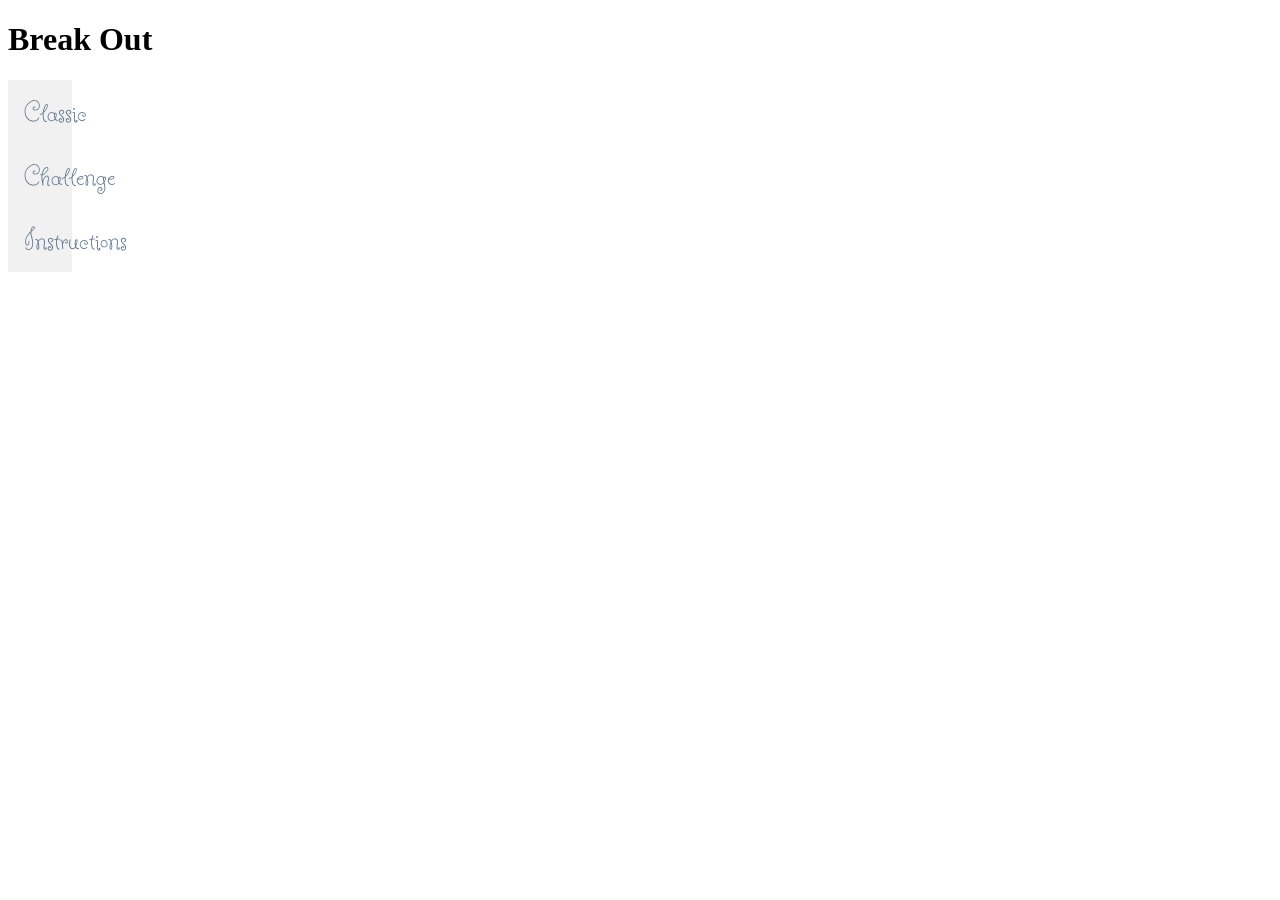
==== Index.html @ 1ef7ed24 "7" ====
<!DOCTYPE html>
<html lang="en">
<head>
    <meta charset="UTF-8">
    <title>Lens and Landmarks</title>
    <link rel="stylesheet" href="style.css">
    <link rel="preconnect" href="https://fonts.googleapis.com">
    <link rel="preconnect" href="https://fonts.gstatic.com" crossorigin>
    <link href="https://fonts.googleapis.com/css2?family=Butterfly+Kids&display=swap" rel="stylesheet">
</head>
<body>
   <h1>Break Out</h1>

<div>
<ul>
  <li><a href="classic.html">Classic</a></li>
  <li><a href="challenge.html">Challenge</a></li>
  <li><a href="instructions.html">Instructions</a></li> 
</ul>
</div>
</body>
</html>
---- style.css ----
ul {
  list-style-type: none;
  margin: 0;
  padding: 0;
  position: fixed;
  /* top: 50%; */
  width: 5%;
  background-color: #f1f1f1;
  z-index: 1000;
}

li {
  float: center;
}

li a {
  display: block;
  color: #5b738c;
  text-align: left;
  padding: 14px 16px;
  text-decoration: none;
  font-family: "Butterfly Kids", cursive;
  font-size: 30px;
}

li a:hover,
.active {
  background-color: white;
}
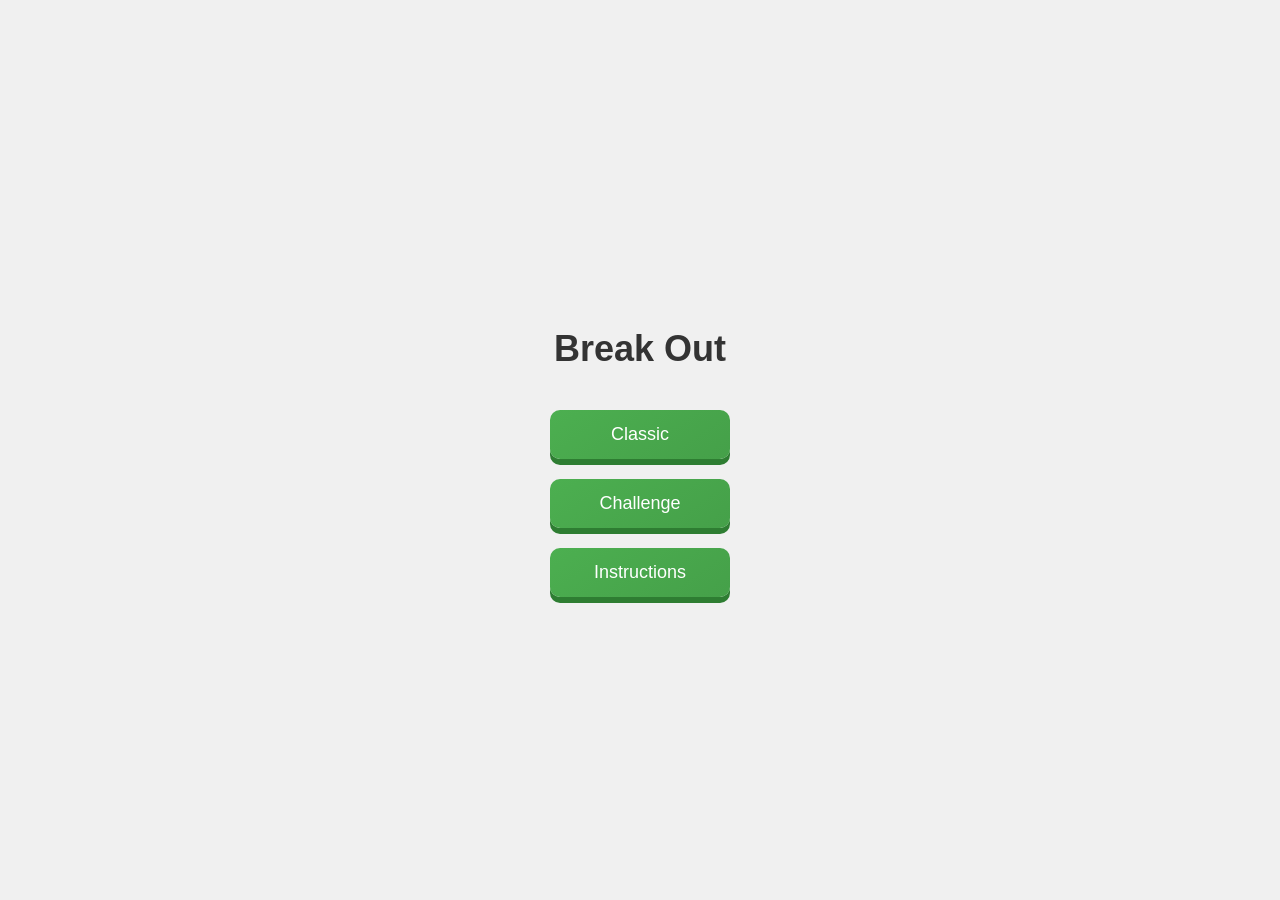
==== commit 0463ab9a: "2" ====
--- a/Index.html
+++ b/Index.html
@@ -2,23 +2,17 @@
 <html lang="en">
 <head>
     <meta charset="UTF-8">
-    <title>Lens and Landmarks</title>
-    <link rel="stylesheet" href="style.css">
-    <link rel="preconnect" href="https://fonts.googleapis.com">
-    <link rel="preconnect" href="https://fonts.gstatic.com" crossorigin>
-    <link href="https://fonts.googleapis.com/css2?family=Butterfly+Kids&display=swap" rel="stylesheet">
+     <link rel="stylesheet" href="style.css">
+    <title>Break Out</title>
+   
 </head>
 <body>
-   <h1>Break Out</h1>
 
-<div>
-<ul>
-  <li><a href="classic.html">Classic</a></li>
-  <li><a href="challenge.html">Challenge</a></li>
-  <li><a href="instructions.html">Instructions</a></li> 
-</ul>
-</div>
+  <h1>Break Out</Output></h1>
+<div class="button-container">
+  <button onclick="window.location.href='Classic.html'">Classic</button>
+  <button onclick="window.location.href='Challenge.html'">Challenge</button>
+  <button onclick="alert('Instructions...')">Instructions</button>
+  </div>
 </body>
-</html>
-
-
+</html>
--- a/style.css
+++ b/style.css
@@ -1,29 +1,63 @@
-ul {
-  list-style-type: none;
-  margin: 0;
-  padding: 0;
-  position: fixed;
-  /* top: 50%; */
-  width: 5%;
-  background-color: #f1f1f1;
-  z-index: 1000;
+#canvas-background {
+  position: fixed;  /* fixed on screen */
+  top: 0;
+  left: 0;
+  width: 100%;
+  height: 100%;
+  z-index: -1;      /* behind all content */
 }
 
-li {
-  float: center;
+/* Center the whole page content */
+body {
+  display: flex;
+  flex-direction: column;    /* Stack title and buttons */
+  justify-content: center;   /* Center vertically */
+  align-items: center;       /* Center horizontally */
+  height: 100vh;             /* Full viewport height */
+  margin: 0;
+  background-color: #f0f0f0;
+  font-family: Arial, sans-serif;
 }
 
-li a {
-  display: block;
-  color: #5b738c;
-  text-align: left;
-  padding: 14px 16px;
-  text-decoration: none;
-  font-family: "Butterfly Kids", cursive;
-  font-size: 30px;
+/* Page title styling */
+h1 {
+  font-size: 36px;
+  color: #333;
+  margin-bottom: 40px;       /* Space between title and buttons */
+  text-align: center;
 }
 
-li a:hover,
-.active {
-  background-color: white;
-}+/* Container to stack buttons vertically */
+.button-container {
+  display: flex;
+  flex-direction: column;    /* Stack buttons on top of each other */
+  align-items: center;       /* Center buttons horizontally */
+  gap: 20px;                 /* Space between buttons */
+}
+
+/* Button styling */
+button {
+  background: linear-gradient(145deg, #4CAF50, #45a049);
+  color: white;
+  padding: 14px 28px;
+  font-size: 18px;
+  border: none;
+  border-radius: 10px;
+  cursor: pointer;
+  box-shadow: 0 6px #2e7d32;
+  transition: all 0.3s ease;
+  width: 180px;              /* Fixed width */
+}
+
+/* Hover effect */
+button:hover {
+  transform: translateY(-3px);
+  box-shadow: 0 8px #2e7d32;
+}
+
+/* Pressed effect */
+button:active {
+  transform: translateY(2px);
+  box-shadow: 0 4px #2e7d32;
+}
+
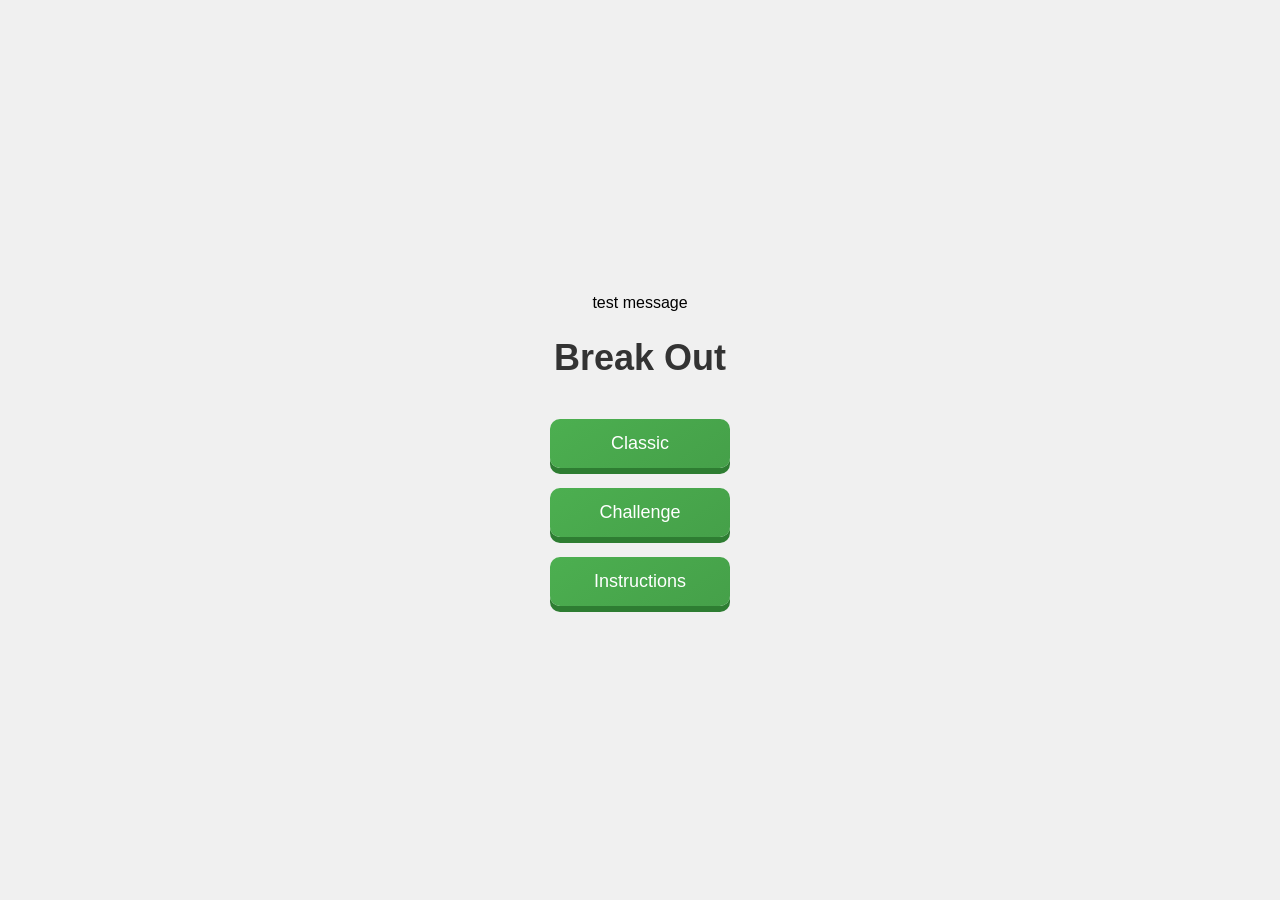
==== commit b77dd3c2: "test" ====
--- a/Index.html
+++ b/Index.html
@@ -7,7 +7,7 @@
    
 </head>
 <body>
-
+test message
   <h1>Break Out</Output></h1>
 <div class="button-container">
   <button onclick="window.location.href='Classic.html'">Classic</button>
--- a/style.css
+++ b/style.css
@@ -1,19 +1,19 @@
 #canvas-background {
-  position: fixed;  /* fixed on screen */
+  /* position: fixed;  fixed on screen */
   top: 0;
   left: 0;
   width: 100%;
   height: 100%;
-  z-index: -1;      /* behind all content */
+  z-index: -1;     
 }
 
 /* Center the whole page content */
 body {
   display: flex;
-  flex-direction: column;    /* Stack title and buttons */
-  justify-content: center;   /* Center vertically */
-  align-items: center;       /* Center horizontally */
-  height: 100vh;             /* Full viewport height */
+  flex-direction: column;    
+  justify-content: center;  
+  align-items: center;       
+  height: 100vh;             
   margin: 0;
   background-color: #f0f0f0;
   font-family: Arial, sans-serif;
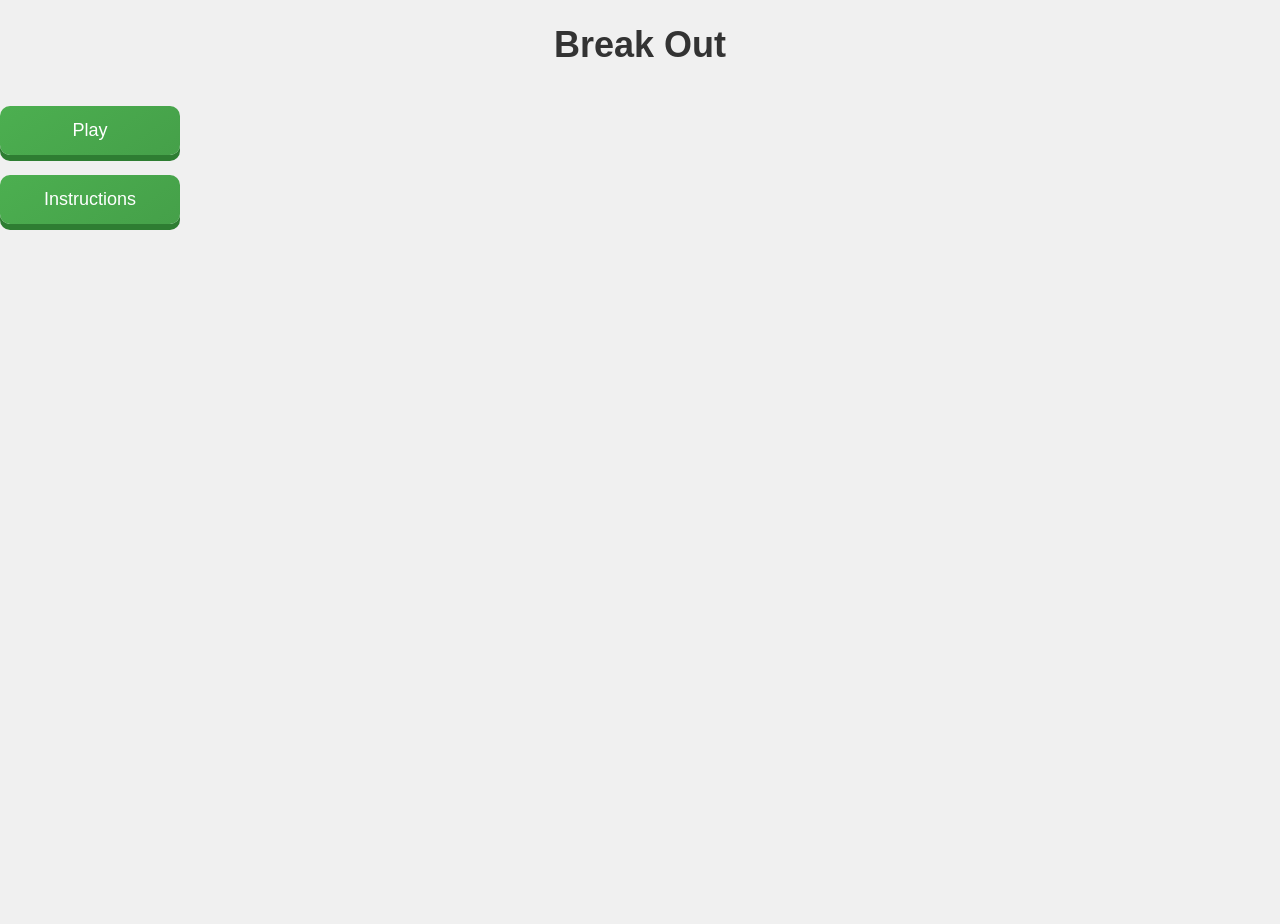
==== commit 0ab3665e: "11" ====
--- a/Index.html
+++ b/Index.html
@@ -4,15 +4,15 @@
     <meta charset="UTF-8">
      <link rel="stylesheet" href="style.css">
     <title>Break Out</title>
-   
+   <script src="script.js"></script>
 </head>
 <body>
-test message
+
   <h1>Break Out</Output></h1>
 <div class="button-container">
-  <button onclick="window.location.href='Classic.html'">Classic</button>
-  <button onclick="window.location.href='Challenge.html'">Challenge</button>
+  <button onclick="window.location.href='Play.html'">Play</button>
   <button onclick="alert('Instructions...')">Instructions</button>
   </div>
+  <script src="script.js"></script>
 </body>
 </html>
--- a/style.css
+++ b/style.css
@@ -9,11 +9,7 @@
 
 /* Center the whole page content */
 body {
-  display: flex;
-  flex-direction: column;    
-  justify-content: center;  
-  align-items: center;       
-  height: 100vh;             
+  height: 100vh;
   margin: 0;
   background-color: #f0f0f0;
   font-family: Arial, sans-serif;
@@ -31,8 +27,23 @@
 .button-container {
   display: flex;
   flex-direction: column;    /* Stack buttons on top of each other */
-  align-items: center;       /* Center buttons horizontally */
+       /* Center buttons horizontally */
   gap: 20px;                 /* Space between buttons */
+}
+
+/* Top-left buttons on play.html */
+body.Play .button-container {
+    position: absolute;
+    top: 20px;
+    left: 20px;
+    transform: none; /* reset */
+}
+
+body.Index .button-container {
+    position: absolute;
+    top: 50%;
+    left: 50%;
+    transform: translate(-50%, -50%); /* centers horizontally + vertically */
 }
 
 /* Button styling */
